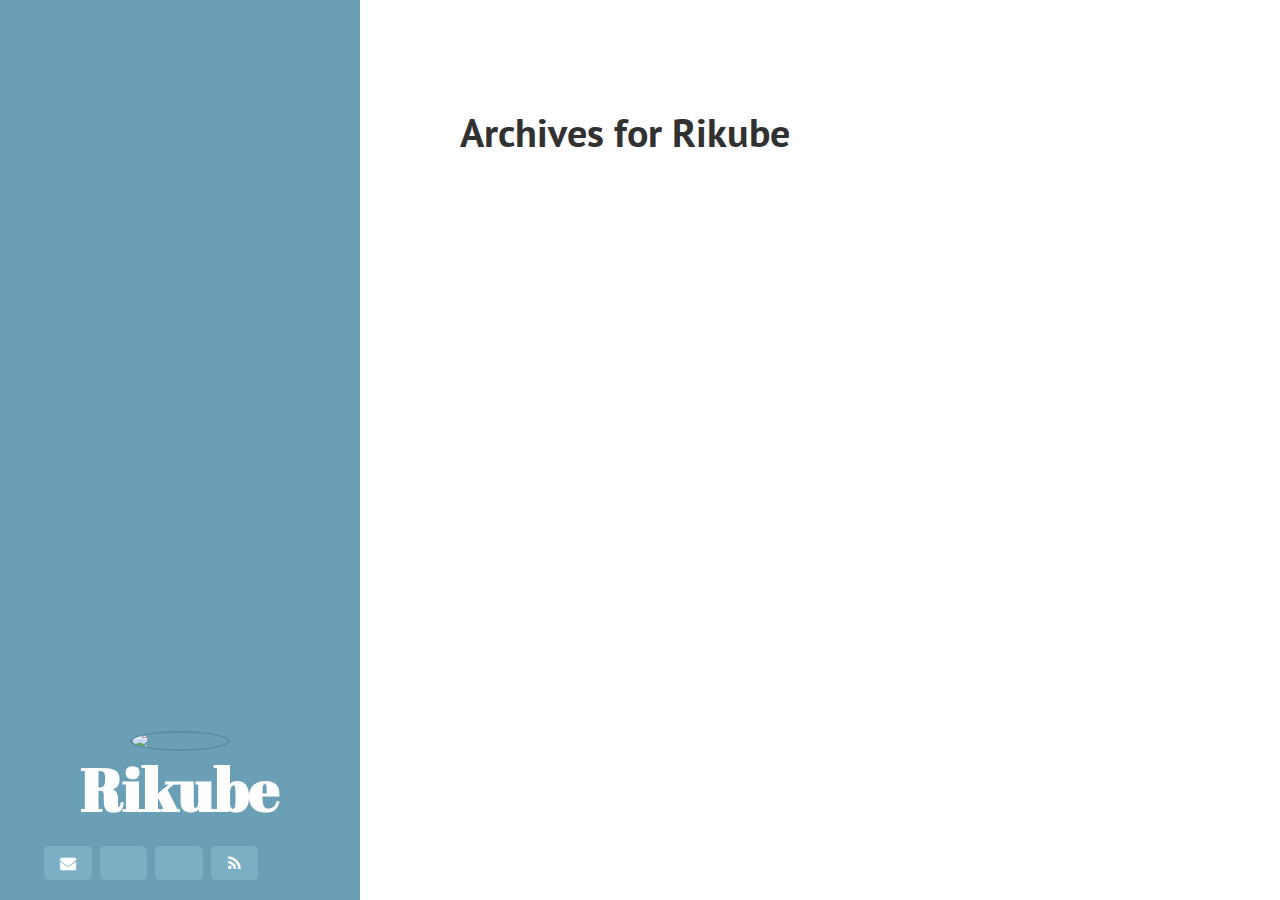
==== archives.html @ 001e5f1b "Generate Pelican site" ====
<!DOCTYPE html>
<html lang="en">
	<head>
		<link href="http://gmpg.org/xfn/11" rel="profile">
		<meta http-equiv="X-UA-Compatible" content="IE=edge">
		<meta http-equiv="content-type" content="text/html; charset=utf-8">

		<!-- Enable responsiveness on mobile devices-->
		<meta name="viewport" content="width=device-width, initial-scale=1.0, maximum-scale=1">

		<title>Rikube - Archives</title>

		<!-- CSS -->
		<link href="//fonts.googleapis.com/" rel="dns-prefetch">
		<link href="//fonts.googleapis.com/css?family=Droid+Serif:400,700,400italic|Abril+Fatface|PT+Sans:400,400italic,700&amp;subset=latin,latin-ext" rel="stylesheet">

		<link rel="stylesheet" href="./theme/css/poole.css" />
		<link rel="stylesheet" href="./theme/css/hyde.css" />
		<link rel="stylesheet" href="./theme/css/syntax.css" />
		<link rel="stylesheet" href="https://maxcdn.bootstrapcdn.com/font-awesome/4.4.0/css/font-awesome.min.css">

		<!-- RSS -->
		<link rel="alternate" type="application/rss+xml" title="RSS" href="/atom.xml">
	</head>

	<body class="theme-base-0d">
<div class="sidebar">
	<div class="container sidebar-sticky">
		<div class="sidebar-about">

			<h1>
				<a href="/">
					<img class="profile-picture" src="./static/images/rikube_logo_v2_tm.png">
					Rikube
				</a>
			</h1>
			<p class="lead"></p>
			<p class="lead"> </p>
			<p></p>
		</div>
		<nav class="sidebar-nav">
			<a class="sidebar-nav-item" href="mailto:guilherme.sft@gmail.com">
				<i class="fa fa-envelope"></i>
			</a>
			<a class="sidebar-nav-item" href="#">
				<i class="fa fa-You can add links in your config file"></i>
			</a>
			<a class="sidebar-nav-item" href="#">
				<i class="fa fa-Another social link"></i>
			</a>
			<a class="sidebar-nav-item" href="">
				<i class="fa fa-feed"></i>
			</a>
		</nav>
	</div>
</div>		<div class="content container">
<h1>Archives for Rikube</h1>

<dl>
</dl>
		</div>
	</body>
</html>
---- theme/css/poole.css ----
/*
 *                        ___
 *                       /\_ \
 *  _____     ___     ___\//\ \      __
 * /\ '__`\  / __`\  / __`\\ \ \   /'__`\
 * \ \ \_\ \/\ \_\ \/\ \_\ \\_\ \_/\  __/
 *  \ \ ,__/\ \____/\ \____//\____\ \____\
 *   \ \ \/  \/___/  \/___/ \/____/\/____/
 *    \ \_\
 *     \/_/
 *
 * Designed, built, and released under MIT license by @mdo. Learn more at
 * https://github.com/poole/poole.
 */


/*
 * Contents
 *
 * Body resets
 * Custom type
 * Messages
 * Container
 * Masthead
 * Posts and pages
 * Pagination
 * Reverse layout
 * Themes
 */


/*
 * Body resets
 *
 * Update the foundational and global aspects of the page.
 */

* {
  -webkit-box-sizing: border-box;
     -moz-box-sizing: border-box;
          box-sizing: border-box;
}

html,
body {
  margin: 0;
  padding: 0;
}

html {
  font-family: "Helvetica Neue", Helvetica, Arial, sans-serif;
  font-size: 16px;
  line-height: 1.5;
}
@media (min-width: 38em) {
  html {
    font-size: 20px;
  }
}

body {
  color: #515151;
  background-color: #fff;
  -webkit-text-size-adjust: 100%;
      -ms-text-size-adjust: 100%;
}

/* No `:visited` state is required by default (browsers will use `a`) */
a {
  color: #268bd2;
  text-decoration: none;
}
a strong {
  color: inherit;
}
/* `:focus` is linked to `:hover` for basic accessibility */
a:hover,
a:focus {
  text-decoration: underline;
}

/* Headings */
h1, h2, h3, h4, h5, h6 {
  margin-bottom: .5rem;
  font-weight: bold;
  line-height: 1.25;
  color: #313131;
  text-rendering: optimizeLegibility;
}
h1 {
  font-size: 2rem;
}
h2 {
  margin-top: 1rem;
  font-size: 1.5rem;
}
h3 {
  margin-top: 1.5rem;
  font-size: 1.25rem;
}
h4, h5, h6 {
  margin-top: 1rem;
  font-size: 1rem;
}

/* Body text */
p {
  margin-top: 0;
  margin-bottom: 1rem;
}

strong {
  color: #303030;
}


/* Lists */
ul, ol, dl {
  margin-top: 0;
  margin-bottom: 1rem;
}

dt {
  font-weight: bold;
}
dd {
  margin-bottom: .5rem;
}

/* Misc */
hr {
  position: relative;
  margin: 1.5rem 0;
  border: 0;
  border-top: 1px solid #eee;
  border-bottom: 1px solid #fff;
}

abbr {
  font-size: 85%;
  font-weight: bold;
  color: #555;
  text-transform: uppercase;
}
abbr[title] {
  cursor: help;
  border-bottom: 1px dotted #e5e5e5;
}

/* Code */
code,
pre {
  font-family: Menlo, Monaco, "Courier New", monospace;
}
code {
  padding: .25em .5em;
  font-size: 85%;
  color: #bf616a;
  background-color: #f9f9f9;
  border-radius: 3px;
}
pre {
  display: block;
  margin-top: 0;
  margin-bottom: 1rem;
  padding: 1rem;
  font-size: .8rem;
  line-height: 1.4;
  white-space: pre;
  white-space: pre-wrap;
  word-break: break-all;
  word-wrap: break-word;
  background-color: #f9f9f9;
}
pre code {
  padding: 0;
  font-size: 100%;
  color: inherit;
  background-color: transparent;
}

/* Pygments via Jekyll */
.highlight {
  margin-bottom: 1rem;
  border-radius: 4px;
}
.highlight pre {
  margin-bottom: 0;
}

/* Gist via GitHub Pages */
.gist .gist-file {
  font-family: Menlo, Monaco, "Courier New", monospace !important;
}
.gist .markdown-body {
  padding: 15px;
}
.gist pre {
  padding: 0;
  background-color: transparent;
}
.gist .gist-file .gist-data {
  font-size: .8rem !important;
  line-height: 1.4;
}
.gist code {
  padding: 0;
  color: inherit;
  background-color: transparent;
  border-radius: 0;
}

/* Quotes */
blockquote {
  padding: .5rem 1rem;
  margin: .8rem 0;
  color: #7a7a7a;
  border-left: .25rem solid #e5e5e5;
}
blockquote p:last-child {
  margin-bottom: 0;
}
@media (min-width: 30em) {
  blockquote {
    padding-right: 5rem;
    padding-left: 1.25rem;
  }
}

img {
  display: block;
  max-width: 100%;
  margin: 0 0 1rem;
  border-radius: 5px;
}

/* Tables */
table {
  margin-bottom: 1rem;
  width: 100%;
  border: 1px solid #e5e5e5;
  border-collapse: collapse;
}
td,
th {
  padding: .25rem .5rem;
  border: 1px solid #e5e5e5;
}
tbody tr:nth-child(odd) td,
tbody tr:nth-child(odd) th {
  background-color: #f9f9f9;
}


/*
 * Custom type
 *
 * Extend paragraphs with `.lead` for larger introductory text.
 */

.lead {
  font-size: 1.25rem;
  font-weight: 300;
}


/*
 * Messages
 *
 * Show alert messages to users. You may add it to single elements like a `<p>`,
 * or to a parent if there are multiple elements to show.
 */

.message {
  margin-bottom: 1rem;
  padding: 1rem;
  color: #717171;
  background-color: #f9f9f9;
}


/*
 * Container
 *
 * Center the page content.
 */

.container {
  max-width: 38rem;
  padding-left:  1rem;
  padding-right: 1rem;
  margin-left:  auto;
  margin-right: auto;
}


/*
 * Masthead
 *
 * Super small header above the content for site name and short description.
 */

.masthead {
  padding-top:    1rem;
  padding-bottom: 1rem;
  margin-bottom: 3rem;
}
.masthead-title {
  margin-top: 0;
  margin-bottom: 0;
  color: #505050;
}
.masthead-title a {
  color: #505050;
}
.masthead-title small {
  font-size: 75%;
  font-weight: 400;
  color: #c0c0c0;
  letter-spacing: 0;
}


/*
 * Posts and pages
 *
 * Each post is wrapped in `.post` and is used on default and post layouts. Each
 * page is wrapped in `.page` and is only used on the page layout.
 */

.page,
.post {
  margin-bottom: 4em;
}

/* Blog post or page title */
.page-title,
.post-title,
.post-title a {
  color: #303030;
}
.page-title,
.post-title {
  margin-top: 0;
}

/* Meta data line below post title */
.post-date {
  display: block;
  margin-top: -.5rem;
  margin-bottom: 1rem;
  color: #9a9a9a;
}

/* Related posts */
.related {
  padding-top: 2rem;
  padding-bottom: 2rem;
  border-top: 1px solid #eee;
}
.related-posts {
  padding-left: 0;
  list-style: none;
}
.related-posts h3 {
  margin-top: 0;
}
.related-posts li small {
  font-size: 75%;
  color: #999;
}
.related-posts li a:hover {
  color: #268bd2;
  text-decoration: none;
}
.related-posts li a:hover small {
  color: inherit;
}

.read-more {
  padding: .5rem .8rem;
  border: 1px solid #eee;
  font-size: .8rem;
  margin-top: 1rem;
  font-weight: bold;
}

/*
 * Pagination
 *
 * Super lightweight (HTML-wise) blog pagination. `span`s are provide for when
 * there are no more previous or next posts to show.
 */

.pagination {
  overflow: hidden; /* clearfix */
  margin-left: -1rem;
  margin-right: -1rem;
  font-family: "PT Sans", Helvetica, Arial, sans-serif;
  color: #ccc;
  text-align: center;
}

/* Pagination items can be `span`s or `a`s */
.pagination-item {
  display: block;
  padding: 1rem;
  border: 1px solid #eee;
}
.pagination-item:first-child {
  margin-bottom: -1px;
}

/* Only provide a hover state for linked pagination items */
a.pagination-item:hover {
  background-color: #f5f5f5;
}

@media (min-width: 30em) {
  .pagination {
    margin: 3rem 0;
  }
  .pagination-item {
    float: left;
    width: 50%;
  }
  .pagination-item:first-child {
    margin-bottom: 0;
    border-top-left-radius:    4px;
    border-bottom-left-radius: 4px;
  }
  .pagination-item:last-child {
    margin-left: -1px;
    border-top-right-radius:    4px;
    border-bottom-right-radius: 4px;
  }
}
---- theme/css/hyde.css ----
/*
 *  __                  __
 * /\ \                /\ \
 * \ \ \___   __  __   \_\ \     __
 *  \ \  _ `\/\ \/\ \  /'_` \  /'__`\
 *   \ \ \ \ \ \ \_\ \/\ \_\ \/\  __/
 *    \ \_\ \_\/`____ \ \___,_\ \____\
 *     \/_/\/_/`/___/> \/__,_ /\/____/
 *                /\___/
 *                \/__/
 *
 * Designed, built, and released under MIT license by @mdo. Learn more at
 * https://github.com/poole/hyde.
 */


/*
 * Contents
 *
 * Global resets
 * Sidebar
 * Container
 * Reverse layout
 * Themes
 */


/*
 * Global resets
 *
 * Update the foundational and global aspects of the page.
 */

html {
  font-family: "PT Sans", Helvetica, Arial, sans-serif;
}
@media (min-width: 48em) {
  html {
    font-size: 16px;
  }
}
@media (min-width: 58em) {
  html {
    font-size: 20px;
  }
}


/*
 * Sidebar
 *
 * Flexible banner for housing site name, intro, and "footer" content. Starts
 * out above content in mobile and later moves to the side with wider viewports.
 */

.sidebar {
  text-align: center;
  padding: 2rem 1rem;
  color: rgba(255,255,255,.5);
  background-color: #202020;
}
@media (min-width: 48em) {
  .sidebar {
    position: fixed;
    top: 0;
    left: 0;
    bottom: 0;
    width: 18rem;
    text-align: center;
  }
}

/* Sidebar links */
.sidebar a {
  color: #fff;
}

/* About section */

.sidebar-about h1 {
  color: #fff;
  margin-top: 0;
  font-family: "Abril Fatface", serif;
  font-size: 3rem;
}

.sidebar-about .lead {
  font-size: .8rem;
}

.sidebar-about .profile-picture {
  margin: 0 auto;
  border-radius: 50%;
  border: 2px solid #5b8da2;
  max-width: 5rem;
}

/* Sidebar nav */
.sidebar-nav {
  margin-bottom: 1rem;
}
.sidebar-nav-item {
  display: block;
  padding: .25rem 0.5rem;
  background: #7dafc4;
  margin: 0 .2rem;
  border-radius: .25rem;
  text-transform: uppercase;
  font-size: .8rem;
  font-weight: bold;
  float: left;
  width: 17%;
}
a.sidebar-nav-item:hover,
a.sidebar-nav-item:focus {
  background: #6096ac;
  text-decoration: none;
}
.sidebar-nav-item.active {
  color: #6096ac;
  background: #fff;
}
a.sidebar-nav-item.active:hover,
a.sidebar-nav-item.active:focus {
  color: #fff;
}

/* Sticky sidebar
 *
 * Add the `sidebar-sticky` class to the sidebar's container to affix it the
 * contents to the bottom of the sidebar in tablets and up.
 */

@media (min-width: 48em) {
  .sidebar-sticky {
    position: absolute;
    right:  1rem;
    bottom: 1rem;
    left:   1rem;
  }
}


/* Container
 *
 * Align the contents of the site above the proper threshold with some margin-fu
 * with a 25%-wide `.sidebar`.
 */

.content {
  padding-top:    4rem;
  padding-bottom: 4rem;
}

@media (min-width: 48em) {
  .content {
    max-width: 38rem;
    margin-left: 20rem;
    margin-right: 2rem;
  }
}

@media (min-width: 64em) {
  .content {
    margin-left: 22rem;
    margin-right: 4rem;
  }
}


/*
 * Reverse layout
 *
 * Flip the orientation of the page by placing the `.sidebar` on the right.
 */

@media (min-width: 48em) {
  .layout-reverse .sidebar {
    left: auto;
    right: 0;
  }
  .layout-reverse .content {
    margin-left: 2rem;
    margin-right: 20rem;
  }
}

@media (min-width: 64em) {
  .layout-reverse .content {
    margin-left: 4rem;
    margin-right: 22rem;
  }
}



/*
 * Themes
 *
 * As of v1.1, Hyde includes optional themes to color the sidebar and links
 * within blog posts. To use, add the class of your choosing to the `body`.
 */

/* Base16 (http://chriskempson.github.io/base16/#default) */

/* Red */
.theme-base-08 .sidebar {
  background-color: #ac4142;
}
.theme-base-08 .content a,
.theme-base-08 .related-posts li a:hover {
  color: #ac4142;
}

/* Orange */
.theme-base-09 .sidebar {
  background-color: #d28445;
}
.theme-base-09 .content a,
.theme-base-09 .related-posts li a:hover {
  color: #d28445;
}

/* Yellow */
.theme-base-0a .sidebar {
  background-color: #f4bf75;
}
.theme-base-0a .content a,
.theme-base-0a .related-posts li a:hover {
  color: #f4bf75;
}

/* Green */
.theme-base-0b .sidebar {
  background-color: #90a959;
}
.theme-base-0b .content a,
.theme-base-0b .related-posts li a:hover {
  color: #90a959;
}

/* Cyan */
.theme-base-0c .sidebar {
  background-color: #75b5aa;
}
.theme-base-0c .content a,
.theme-base-0c .related-posts li a:hover {
  color: #75b5aa;
}

/* Blue */
.theme-base-0d .sidebar {
  background-color: #6a9fb5;
}
.theme-base-0d .content a,
.theme-base-0d .related-posts li a:hover {
  color: #6a9fb5;
}

/* Magenta */
.theme-base-0e .sidebar {
  background-color: #aa759f;
}
.theme-base-0e .content a,
.theme-base-0e .related-posts li a:hover {
  color: #aa759f;
}

/* Brown */
.theme-base-0f .sidebar {
  background-color: #8f5536;
}
.theme-base-0f .content a,
.theme-base-0f .related-posts li a:hover {
  color: #8f5536;
}
---- theme/css/syntax.css ----
.highlight .hll { background-color: #ffc; }
.highlight .c { color: #999; } /* Comment */
.highlight .err { color: #a00; background-color: #faa } /* Error */
.highlight .k { color: #069; } /* Keyword */
.highlight .o { color: #555 } /* Operator */
.highlight .cm { color: #09f; font-style: italic } /* Comment.Multiline */
.highlight .cp { color: #099 } /* Comment.Preproc */
.highlight .c1 { color: #999; } /* Comment.Single */
.highlight .cs { color: #999; } /* Comment.Special */
.highlight .gd { background-color: #fcc; border: 1px solid #c00 } /* Generic.Deleted */
.highlight .ge { font-style: italic } /* Generic.Emph */
.highlight .gr { color: #f00 } /* Generic.Error */
.highlight .gh { color: #030; } /* Generic.Heading */
.highlight .gi { background-color: #cfc; border: 1px solid #0c0 } /* Generic.Inserted */
.highlight .go { color: #aaa } /* Generic.Output */
.highlight .gp { color: #009; } /* Generic.Prompt */
.highlight .gs { } /* Generic.Strong */
.highlight .gu { color: #030; } /* Generic.Subheading */
.highlight .gt { color: #9c6 } /* Generic.Traceback */
.highlight .kc { color: #069; } /* Keyword.Constant */
.highlight .kd { color: #069; } /* Keyword.Declaration */
.highlight .kn { color: #069; } /* Keyword.Namespace */
.highlight .kp { color: #069 } /* Keyword.Pseudo */
.highlight .kr { color: #069; } /* Keyword.Reserved */
.highlight .kt { color: #078; } /* Keyword.Type */
.highlight .m { color: #f60 } /* Literal.Number */
.highlight .s { color: #d44950 } /* Literal.String */
.highlight .na { color: #4f9fcf } /* Name.Attribute */
.highlight .nb { color: #366 } /* Name.Builtin */
.highlight .nc { color: #0a8; } /* Name.Class */
.highlight .no { color: #360 } /* Name.Constant */
.highlight .nd { color: #99f } /* Name.Decorator */
.highlight .ni { color: #999; } /* Name.Entity */
.highlight .ne { color: #c00; } /* Name.Exception */
.highlight .nf { color: #c0f } /* Name.Function */
.highlight .nl { color: #99f } /* Name.Label */
.highlight .nn { color: #0cf; } /* Name.Namespace */
.highlight .nt { color: #2f6f9f; } /* Name.Tag */
.highlight .nv { color: #033 } /* Name.Variable */
.highlight .ow { color: #000; } /* Operator.Word */
.highlight .w { color: #bbb } /* Text.Whitespace */
.highlight .mf { color: #f60 } /* Literal.Number.Float */
.highlight .mh { color: #f60 } /* Literal.Number.Hex */
.highlight .mi { color: #f60 } /* Literal.Number.Integer */
.highlight .mo { color: #f60 } /* Literal.Number.Oct */
.highlight .sb { color: #c30 } /* Literal.String.Backtick */
.highlight .sc { color: #c30 } /* Literal.String.Char */
.highlight .sd { color: #c30; font-style: italic } /* Literal.String.Doc */
.highlight .s2 { color: #c30 } /* Literal.String.Double */
.highlight .se { color: #c30; } /* Literal.String.Escape */
.highlight .sh { color: #c30 } /* Literal.String.Heredoc */
.highlight .si { color: #a00 } /* Literal.String.Interpol */
.highlight .sx { color: #c30 } /* Literal.String.Other */
.highlight .sr { color: #3aa } /* Literal.String.Regex */
.highlight .s1 { color: #c30 } /* Literal.String.Single */
.highlight .ss { color: #fc3 } /* Literal.String.Symbol */
.highlight .bp { color: #366 } /* Name.Builtin.Pseudo */
.highlight .vc { color: #033 } /* Name.Variable.Class */
.highlight .vg { color: #033 } /* Name.Variable.Global */
.highlight .vi { color: #033 } /* Name.Variable.Instance */
.highlight .il { color: #f60 } /* Literal.Number.Integer.Long */

.css .o,
.css .o + .nt,
.css .nt + .nt { color: #999; }

.highlight .lineno { color: #ccc; display:inline-block; padding: 0 5px; border-right:1px solid #ccc; }
.highlight pre code { display: block; white-space: pre; overflow-x: auto; word-wrap: normal; }
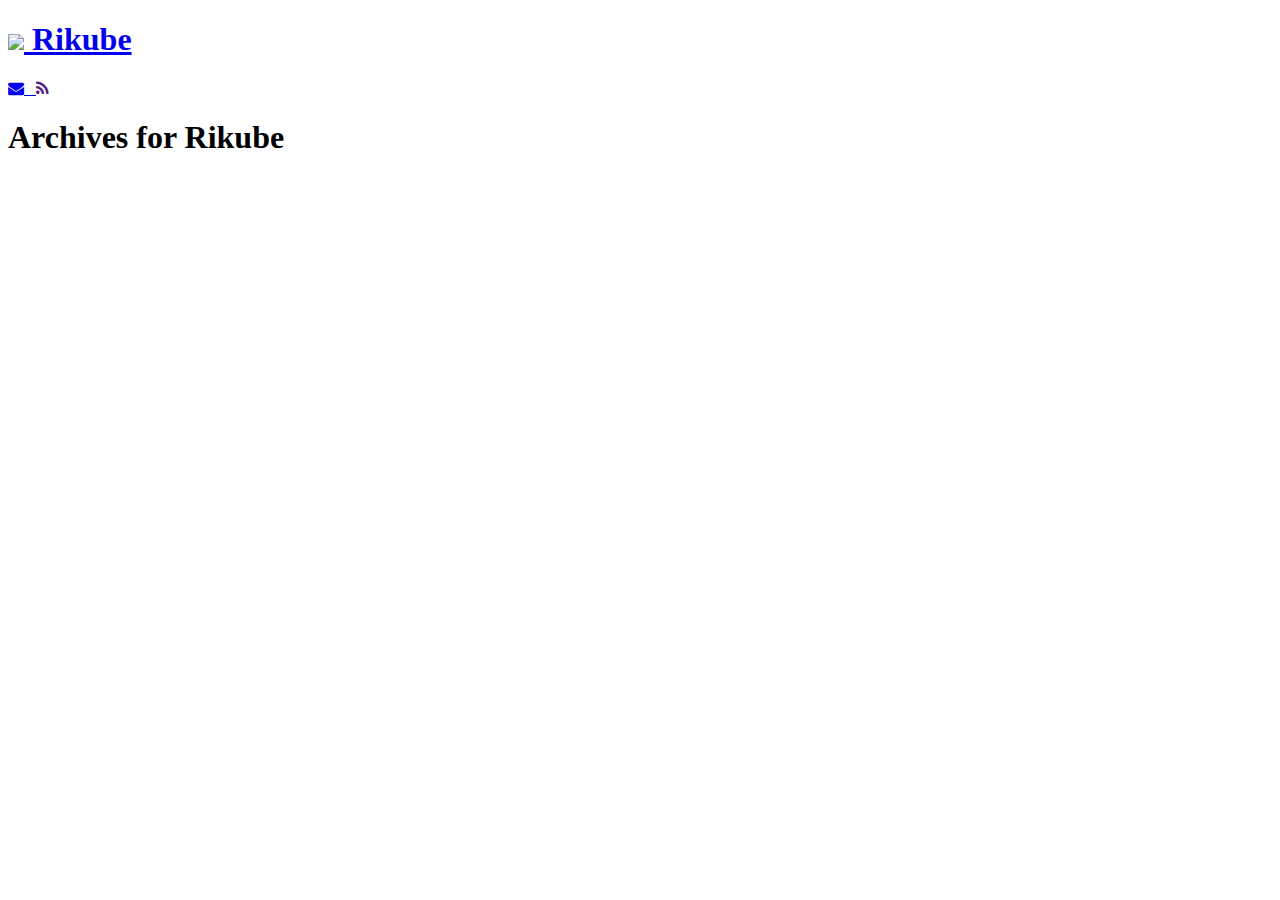
==== commit a53c3e17: "Generate Pelican site" ====
--- a/archives.html
+++ b/archives.html
@@ -14,9 +14,9 @@
 		<link href="//fonts.googleapis.com/" rel="dns-prefetch">
 		<link href="//fonts.googleapis.com/css?family=Droid+Serif:400,700,400italic|Abril+Fatface|PT+Sans:400,400italic,700&amp;subset=latin,latin-ext" rel="stylesheet">
 
-		<link rel="stylesheet" href="./theme/css/poole.css" />
-		<link rel="stylesheet" href="./theme/css/hyde.css" />
-		<link rel="stylesheet" href="./theme/css/syntax.css" />
+		<link rel="stylesheet" href="https://rikube.org/theme/css/poole.css" />
+		<link rel="stylesheet" href="https://rikube.org/theme/css/hyde.css" />
+		<link rel="stylesheet" href="https://rikube.org/theme/css/syntax.css" />
 		<link rel="stylesheet" href="https://maxcdn.bootstrapcdn.com/font-awesome/4.4.0/css/font-awesome.min.css">
 
 		<!-- RSS -->
@@ -30,7 +30,7 @@
 
 			<h1>
 				<a href="/">
-					<img class="profile-picture" src="./static/images/rikube_logo_v2_tm.png">
+					<img class="profile-picture" src="https://rikube.org/images/rikube_logo_v2_tm.png">
 					Rikube
 				</a>
 			</h1>
